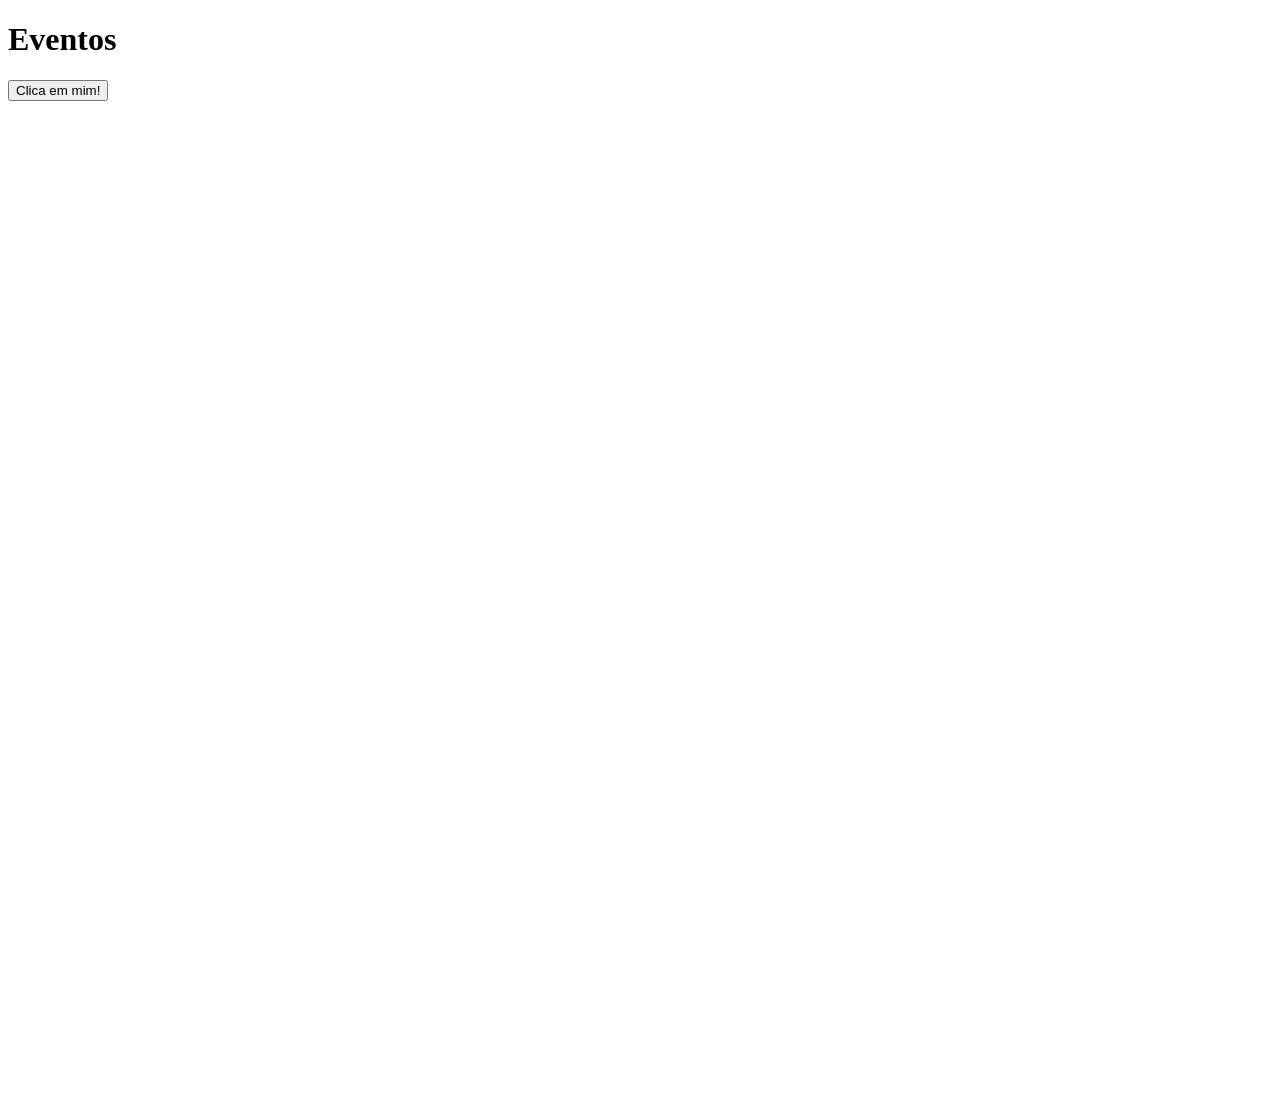
==== EVENTOS/index.html @ 51c575c1 "update projects" ====
<!DOCTYPE html>
<html lang="pt-br">
<head>
    <meta charset="UTF-8">
    <meta name="viewport" content="width=device-width, initial-scale=1.0">
    <title>Eventos</title>
    <link rel="stylesheet" href="css/styles.css">
    <script src="js/script.js" defer></script>
</head>
<body>
    <h1>Eventos</h1>
    <button id="my-button">Clica em mim!</button>
</body>
</html>
---- EVENTOS/css/styles.css ----
body {
    margin-bottom: 1000px;
}
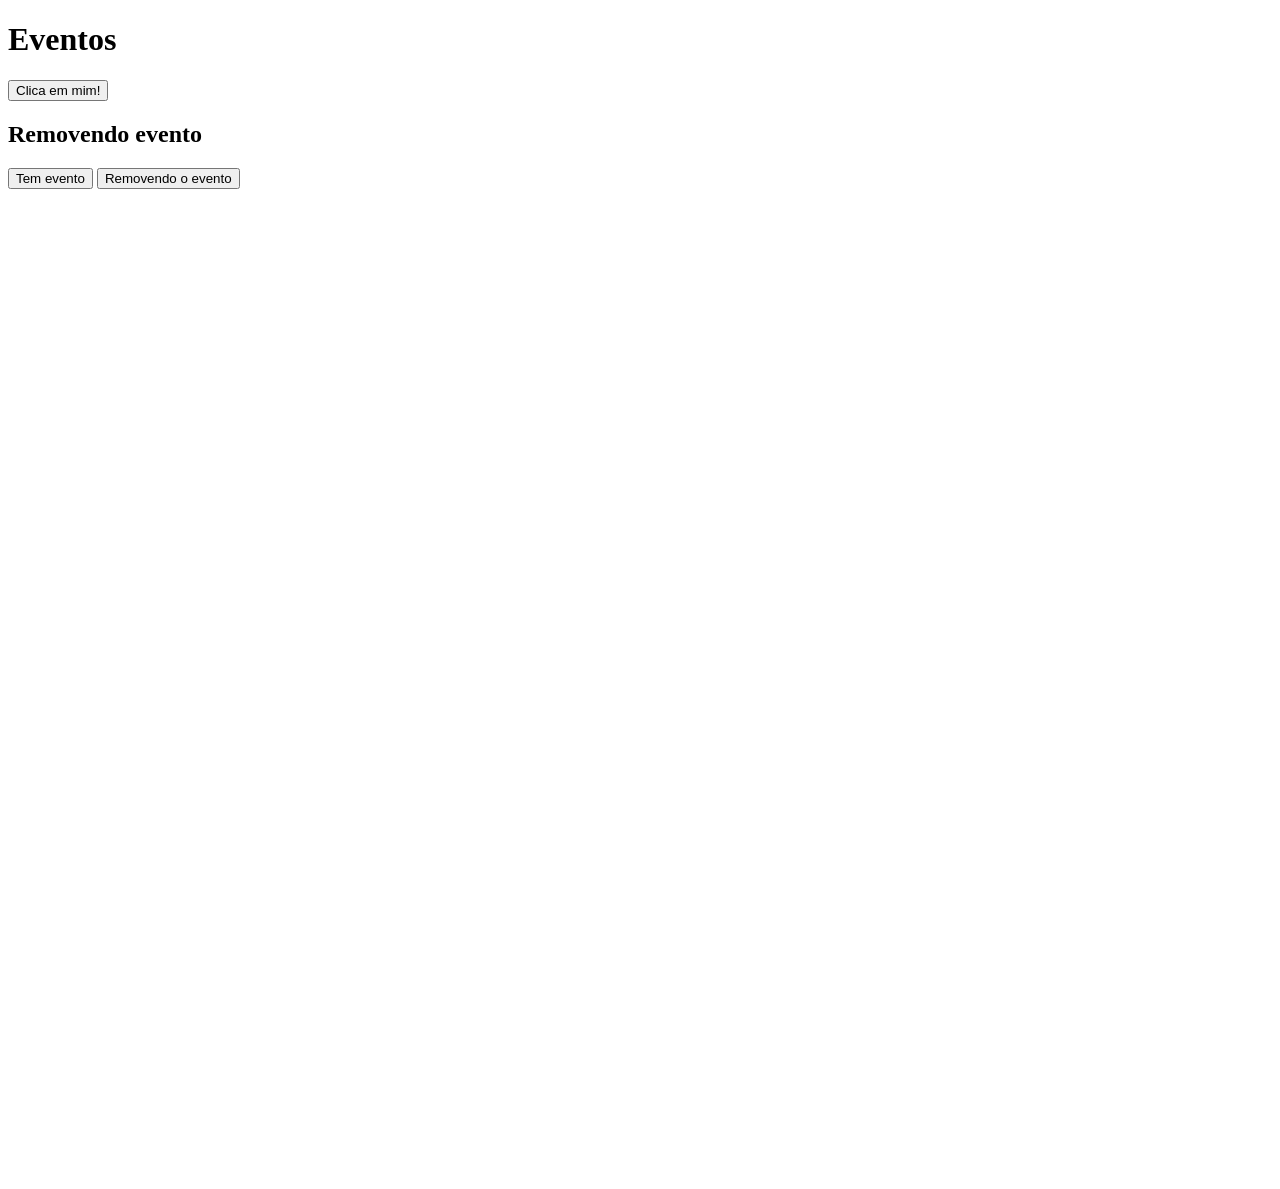
==== commit 6df6c68c: "update script" ====
--- a/EVENTOS/index.html
+++ b/EVENTOS/index.html
@@ -8,7 +8,12 @@
     <script src="js/script.js" defer></script>
 </head>
 <body>
-    <h1>Eventos</h1>
+    <h1 id="my-title">Eventos</h1>
     <button id="my-button">Clica em mim!</button>
+
+    <h2>Removendo evento</h2>
+    <button id="btn">Tem evento</button>
+    <button id="other-btn">Removendo o evento</button>
+
 </body>
 </html>
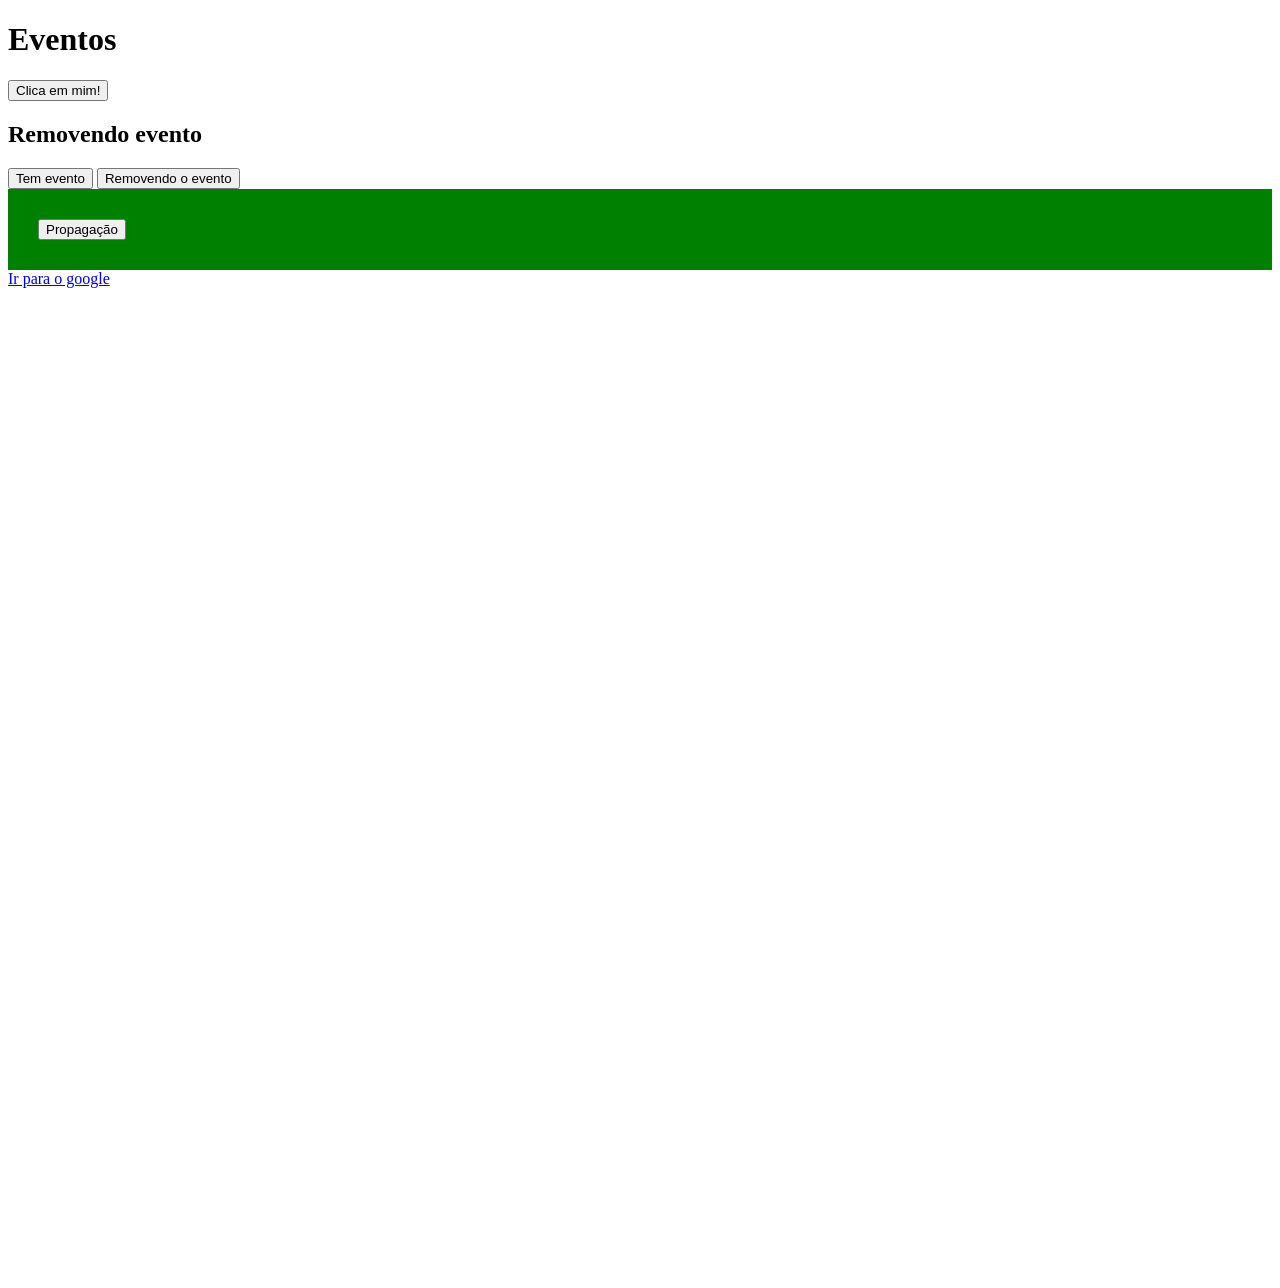
==== commit ae532793: "update script" ====
--- a/EVENTOS/index.html
+++ b/EVENTOS/index.html
@@ -15,5 +15,10 @@
     <button id="btn">Tem evento</button>
     <button id="other-btn">Removendo o evento</button>
 
+    <div id="btn-container">
+        <button id="div-btn">Propagação</button>
+    </div>
+
+    <a href="https://www.google.com">Ir para o google</a>
 </body>
 </html>
--- a/EVENTOS/css/styles.css
+++ b/EVENTOS/css/styles.css
@@ -1,3 +1,9 @@
 body {
     margin-bottom: 1000px;
+}
+
+#btn-container {
+    background-color: green;
+    padding: 30px;
+    width: auto;
 }
